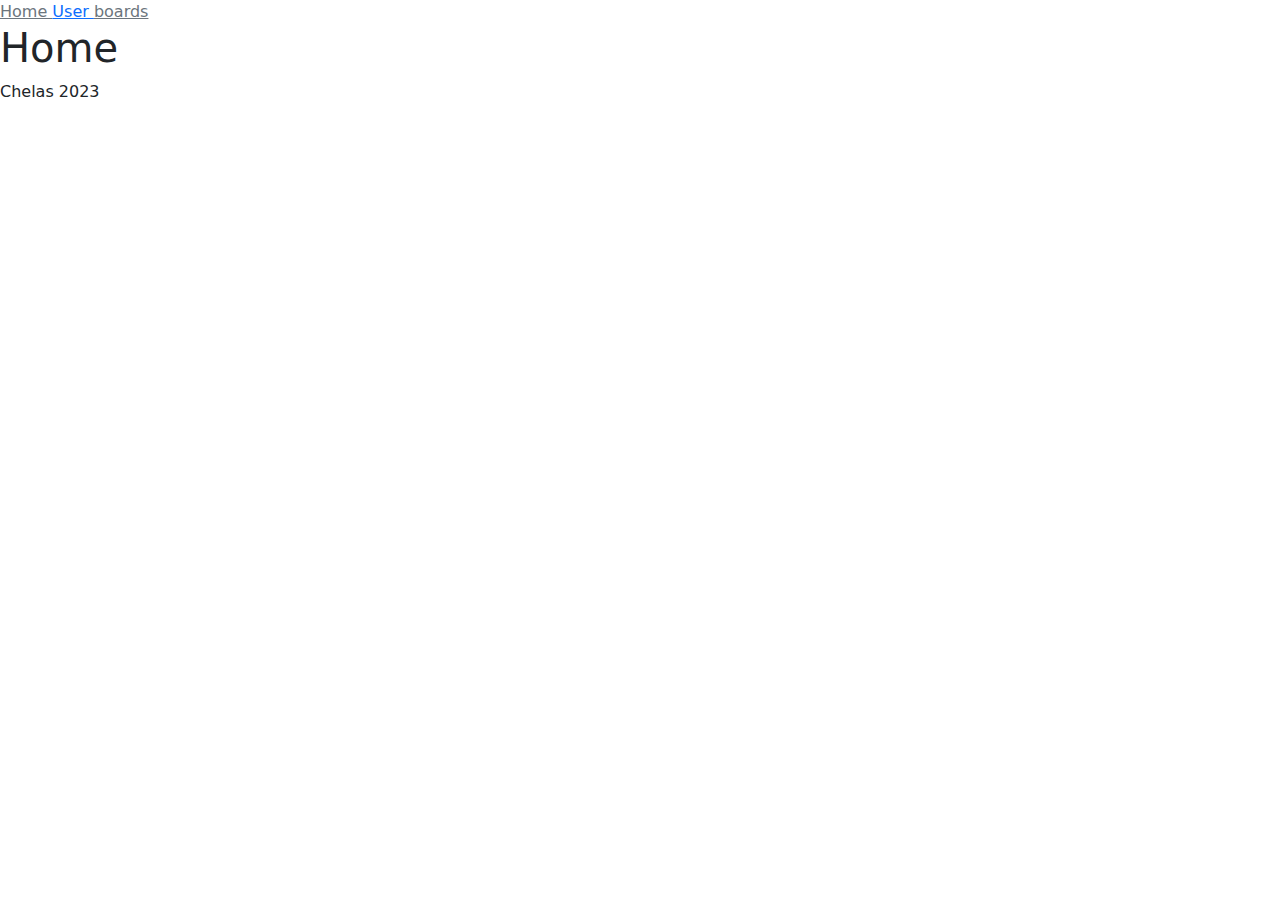
==== static-content/sparouter/index.html @ 97565fee "router js dinamic with variabels in url" ====
<!DOCTYPE html>
<html>
    <head>
        <title>Students</title>
        <meta charset="utf-8">
        <link rel="stylesheet" href="https://cdn.jsdelivr.net/npm/bootstrap@5.0.2/dist/css/bootstrap.min.css">
        <script src="./index.js" type="module"></script>
    </head>
    <body>
    <div id="links">
        <a href="#home" class="link-secondary"> Home </a>
        <a href="#user_1" class="link-primary"> User </a>
        <a href="#boards" class="link-secondary"> boards </a>
    </div>
        <div id="mainContent"> </div>

        <p>Chelas 2023</p>
    </body>
</html>
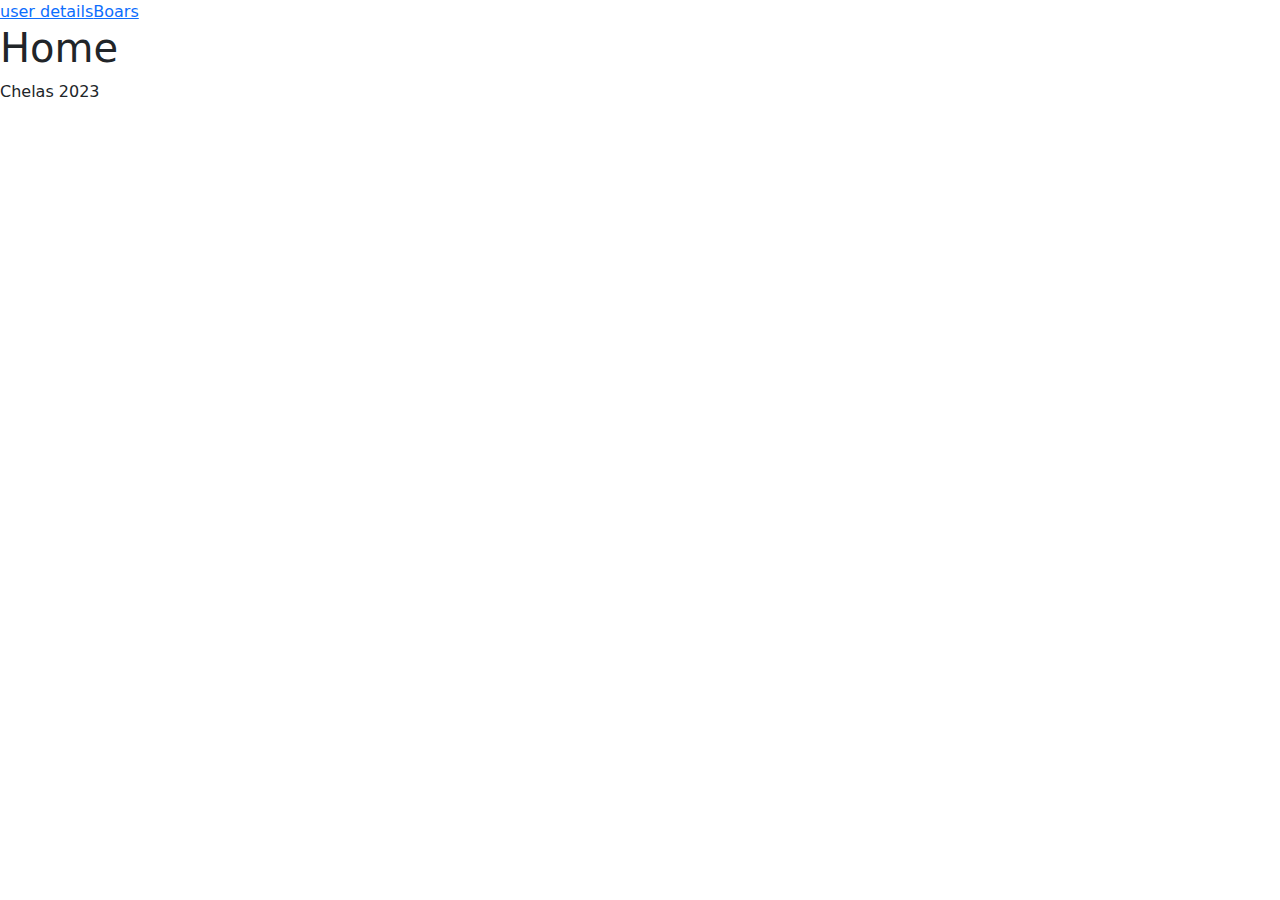
==== commit 5d6b35e2: "router js dinamic with variabels in url  up untill  List detais" ====
--- a/static-content/sparouter/index.html
+++ b/static-content/sparouter/index.html
@@ -9,7 +9,7 @@
     <body>
     <div id="links">
         <a href="#home" class="link-secondary"> Home </a>
-        <a href="#user_1" class="link-primary"> User </a>
+        <a href="#userDetails" class="link-primary"> User </a>
         <a href="#boards" class="link-secondary"> boards </a>
     </div>
         <div id="mainContent"> </div>
